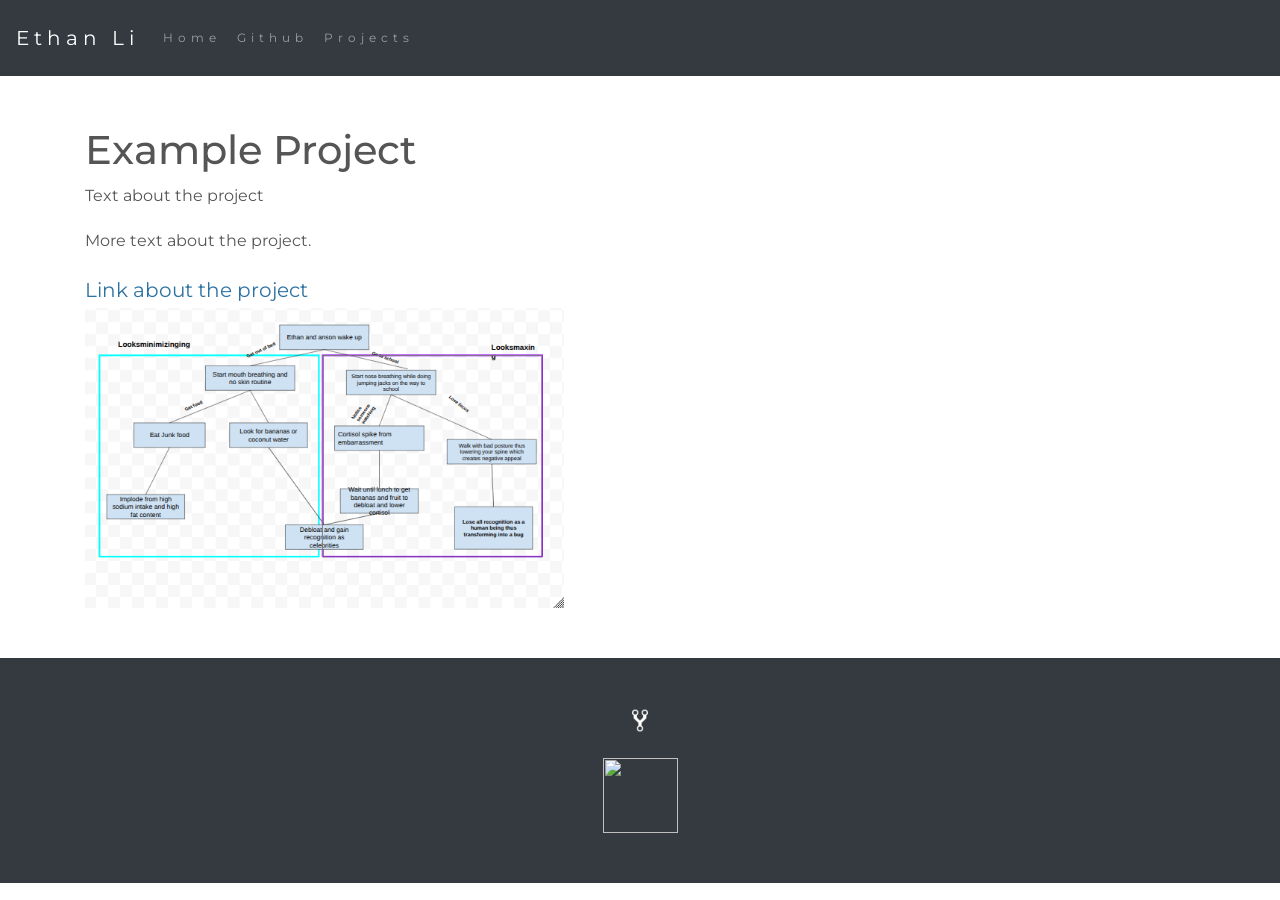
==== projects/CYOA.html @ f1615bea "image" ====
<html lang="en">

<head>
    <title class="owner-name">#</title>
    <meta charset="utf-8">
    <meta name="viewport" content="width=device-width, initial-scale=1">
    <link rel="stylesheet" href="https://stackpath.bootstrapcdn.com/bootstrap/4.3.1/css/bootstrap.min.css">
    <link href="https://fonts.googleapis.com/css?family=Montserrat" rel="stylesheet">
    <link href="https://cdn.jsdelivr.net/npm/prismjs@1.29.0/themes/prism.css" rel="stylesheet" />
    <link rel="stylesheet" href="../style.css" type="text/css">
    <script src="https://code.jquery.com/jquery-3.3.1.slim.min.js"></script>
    <script src="https://cdnjs.cloudflare.com/ajax/libs/popper.js/1.14.7/umd/popper.min.js"></script>
    <script src="https://stackpath.bootstrapcdn.com/bootstrap/4.3.1/js/bootstrap.min.js"></script>

</head>

<body>

    <!-- Navbar -->

    <nav class="navbar navbar-expand-lg navbar-dark bg-dark">
        <a class="navbar-brand owner-name" href="#"></a>
        <button class="navbar-toggler" type="button" data-toggle="collapse" data-target="#navbarSupportedContent" aria-controls="navbarSupportedContent" aria-expanded="false" aria-label="Toggle navigation">
            <span class="navbar-toggler-icon"></span>
        </button>

        <div class="collapse navbar-collapse" id="navbarSupportedContent">
            <ul class="navbar-nav mr-auto">
                <li class="nav-item">
                    <a class="nav-link" href="../index.html">Home</a>
                </li>
                <li class="nav-item">
                    <a class="nav-link" href="#" id="github" target="_blank">Github</a>
                </li>
                <li class="nav-item">
                    <a class="nav-link" href="../index.html#projects">Projects</a>
                </li>
            </ul>
        </div>
    </nav>

    <!-- First Container -->
    <div class="container-fluid bg-1">
        <div class="container">

            <h1 class="Sep10-Anson-and-Ethan's-journey-to-Looksmaxxing">Example Project</h1>
            <p>Text about the project</p>
            <p>More text about the project.</p>
            <a href="#">Link about the project</a><br>

            <!--EXAMPLE OF PREVIEW LINK-->
            <!--<a href="http://yourUserName.github.io/yourRepoName">Preview</a><br>-->
            <!--EXAMPLE OF GITHUB LINK-->
            <!--<a href="http://github.com/yourUserName/yourRepoName">Github</a><br>-->

            <img src="../img/CYOA.png" class="img-fluid project-img">


            <div class="row">

                <!--
                <div class="col-sm-6">
                    Use this to...
                </div>
                <div class="col-sm-6">
                    ...make two columns
                </div>
                -->

            </div>

            <!-- Example code snippet below (uncomment to use) -->
            <!-- https://github.com/hstatsep/other/blob/main/prism/prism.md#how-to-format-your-code-snippets -->

            <!--
            <pre><code class="language-css">
                h1 {
                    color: red;
                }
            </code></pre>
            -->

        </div>
    </div>



    <!-- Footer -->
    <footer class="container-fluid bg-4 text-center">
        <a href="#" target="_blank" id="fork"><img src="../img/fork.png"></a><br>
        <a href="https://hstatsep.github.io" target="_blank"><img src="https://hstatsep.github.io/img/hstatsep-logo-small.png" id="sep"></a>
    </footer>


    <script src="https://cdn.jsdelivr.net/npm/prismjs@1.29.0/components/prism-core.min.js"></script>
    <script src="https://cdn.jsdelivr.net/npm/prismjs@1.29.0/plugins/autoloader/prism-autoloader.min.js"></script>
    <script src="https://cdn.jsdelivr.net/npm/prismjs@1.29.0/plugins/normalize-whitespace/prism-normalize-whitespace.min.js"></script>
    <script src="../script.js"></script>
</body>

</html>
---- style.css ----
html, body {
    height: 100%;
}

body {
    font: 20px Montserrat, sans-serif;
    line-height: 1.8;
    color: #f5f6f7;
}

p {
    font-size: 16px;
}

a {
    color: #2e72a1;
}

#logo, .project-img {
    max-height: 300px;
}

#fork img{
    height: 25px;
    margin-bottom: 25px;
    filter: invert(1);
}

#sep {
    height: 75px;
}

.margin {
    margin-bottom: 45px;
}

.bg-1 {
    background-color: #ffffff; /* White */
    color: #555555;
}

.bg-2 {
    background-color: #2e72a1; /* Blue */
    color: #ffffff;
}

.card {
    color: black;
    text-align: left;
}

.card-title {
    font-weight: 700;
}

.bg-3 {
    background-color: #000000; /* Black */
    color: #ffffff;
}

.bg-4 {
    background-color: #343a40; /* Dark Gray */
    color: #fff;
}

.container-fluid {
    padding-top: 50px;
    padding-bottom: 50px;
}

.navbar {
    padding-top: 15px;
    padding-bottom: 15px;
    border: 0;
    border-radius: 0;
    margin-bottom: 0;
    font-size: 12px;
    letter-spacing: 5px;
}

.navbar-nav li a:hover {
    color: #2e72a1 !important;
}
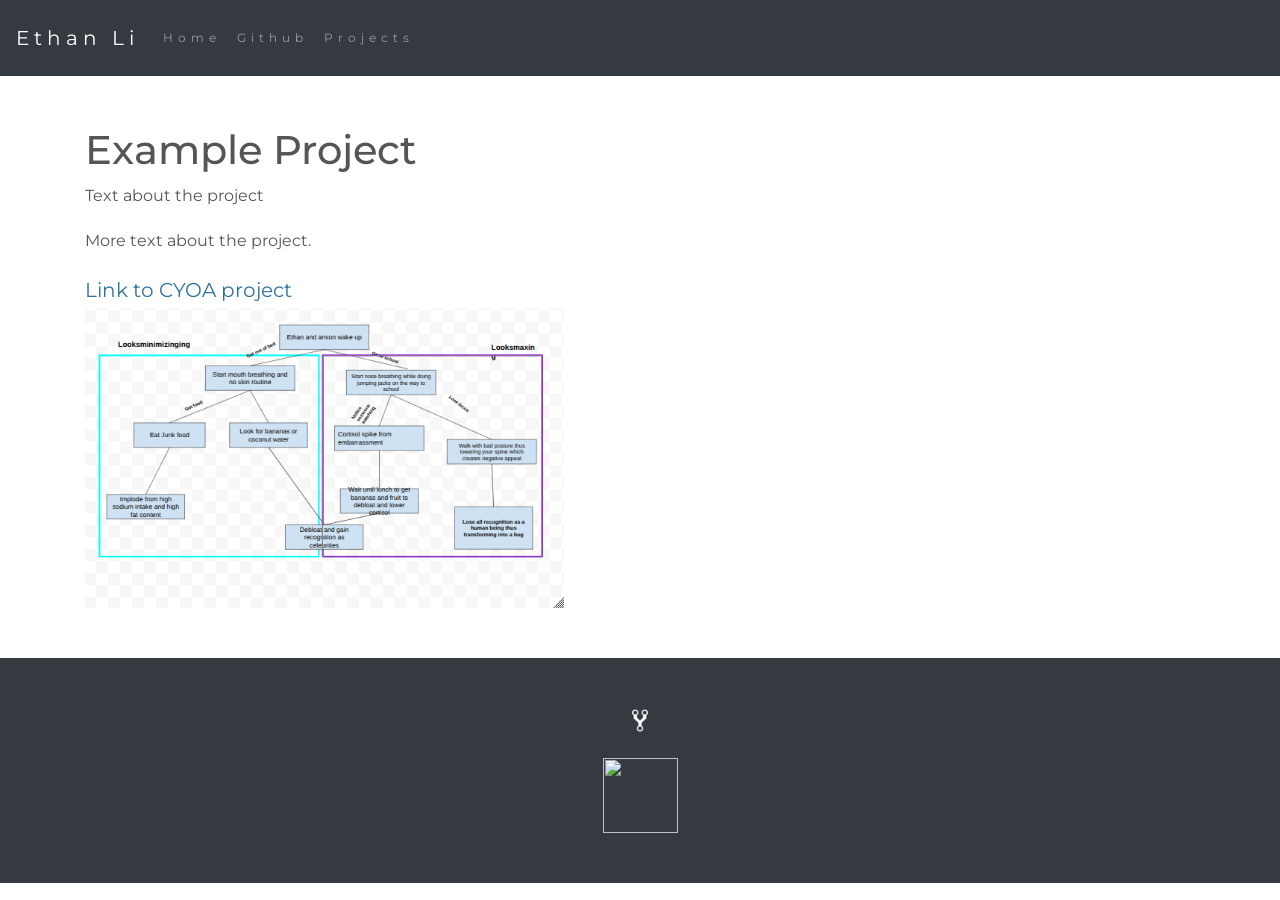
==== commit af0054a3: "yo" ====
--- a/projects/CYOA.html
+++ b/projects/CYOA.html
@@ -46,7 +46,7 @@
             <h1 class="Sep10-Anson-and-Ethan's-journey-to-Looksmaxxing">Example Project</h1>
             <p>Text about the project</p>
             <p>More text about the project.</p>
-            <a href="#">Link about the project</a><br>
+            <a href="https://github.com/EthanL6877/Sep10--Anson-and-Ethan-s-journey-to-Looksmaxxing">Link to CYOA project</a><br>
 
             <!--EXAMPLE OF PREVIEW LINK-->
             <!--<a href="http://yourUserName.github.io/yourRepoName">Preview</a><br>-->
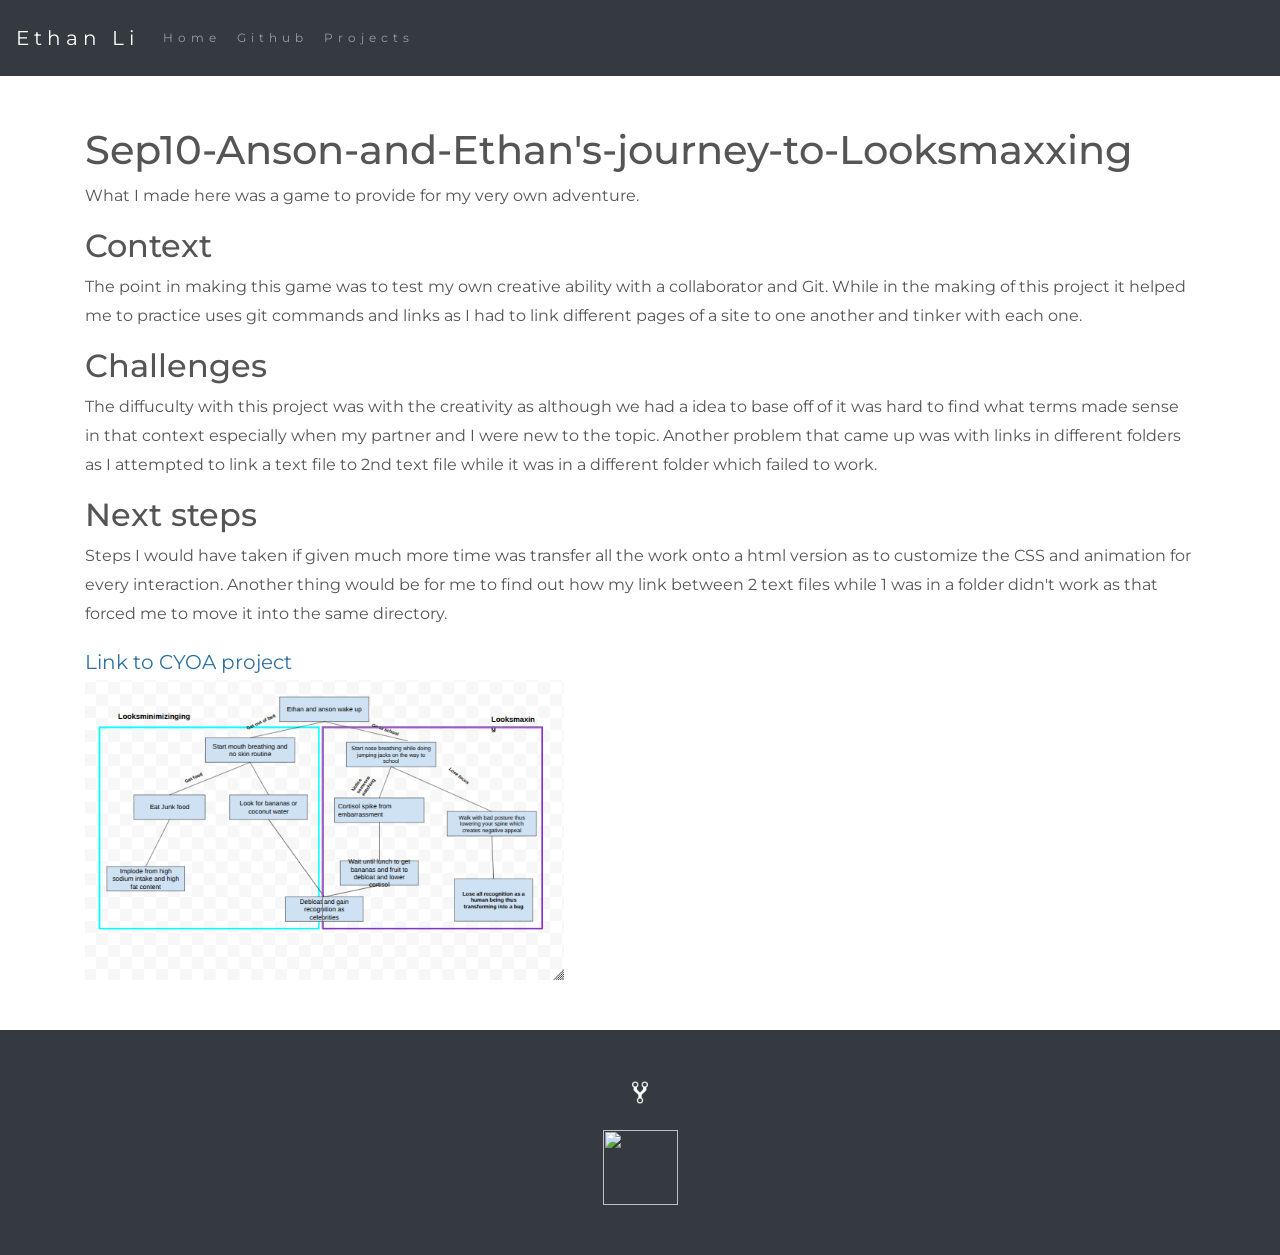
==== commit 527de3cd: "finished?" ====
--- a/projects/CYOA.html
+++ b/projects/CYOA.html
@@ -43,9 +43,20 @@
     <div class="container-fluid bg-1">
         <div class="container">
 
-            <h1 class="Sep10-Anson-and-Ethan's-journey-to-Looksmaxxing">Example Project</h1>
-            <p>Text about the project</p>
-            <p>More text about the project.</p>
+            <h1 class="Sep10-Anson-and-Ethan's-journey-to-Looksmaxxing">Sep10-Anson-and-Ethan's-journey-to-Looksmaxxing</h1>
+            <p>What I made here was a game to provide for my very own adventure. </p>
+            <h2>Context</h2>
+
+            <p>The point in making this game was to test my own creative ability with a collaborator and Git. While in the making of this project it helped me to practice uses git commands and links as I had to link different pages of a site to one another and tinker with each one.</p>
+
+            <h2>Challenges</h2>
+
+            <p>The diffuculty with this project was with the creativity as although we had a idea to base off of it was hard to find what terms made sense in that context especially when my partner and I were new to the topic. Another problem that came up was with links in different folders as I attempted to link a text file to 2nd text file while it was in a different folder which failed to work.</p>
+
+            <h2>Next steps</h2>
+
+            <p>Steps I would have taken if given much more time was transfer all the work onto a html version as to customize the CSS and animation for every interaction. Another thing would be for me to find out how my link between 2 text files while 1 was in a folder didn't work as that forced me to move it into the same directory.</p>
+
             <a href="https://github.com/EthanL6877/Sep10--Anson-and-Ethan-s-journey-to-Looksmaxxing">Link to CYOA project</a><br>
 
             <!--EXAMPLE OF PREVIEW LINK-->
